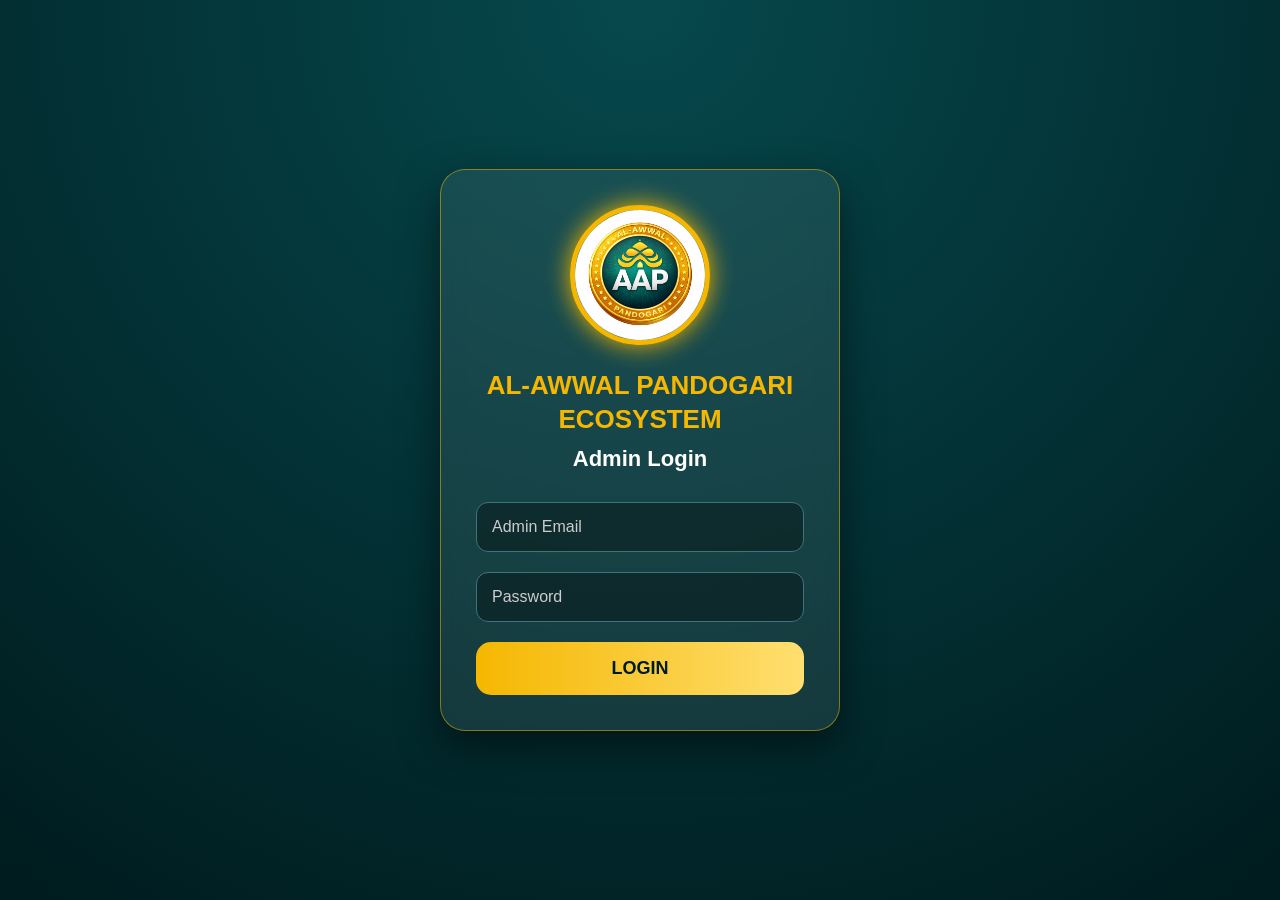
==== frontend/html/login.html @ 3243cdb5 "Add files via upload" ====
<!DOCTYPE html>

<html lang="en">

<head>

<meta charset="UTF-8">

<meta name="viewport" content="width=device-width, initial-scale=1.0">


<title>
AAP Admin Login
</title>


<link rel="stylesheet" href="../css/login.css">


</head>



<body>



<div class="login-container">



<div class="login-box">



<img 
src="/logo/logo.png" 
class="login-logo"
alt="AAP Logo">



<h1>
AL-AWWAL PANDOGARI ECOSYSTEM
</h1>



<h2>
Admin Login
</h2>





<form id="loginForm">



<input

type="email"

id="email"

placeholder="Admin Email"

required>



<input

type="password"

id="password"

placeholder="Password"

required>





<button type="submit">

LOGIN

</button>



</form>



</div>



</div>





<script src="../js/login.js"></script>



</body>


</html>
---- frontend/css/login.css ----
/*
AL-AWWAL PANDOGARI ECOSYSTEM

ADMIN LOGIN PAGE STYLE
*/


*{

margin:0;

padding:0;

box-sizing:border-box;

font-family:
'Segoe UI',
Tahoma,
Geneva,
Verdana,
sans-serif;

}



body{

min-height:100vh;

background:

radial-gradient(
circle at top,
#06494d,
#001b1e
);

color:white;

display:flex;

justify-content:center;

align-items:center;

padding:20px;

}





.login-container{

width:100%;

display:flex;

justify-content:center;

align-items:center;

}





.login-box{


width:400px;


background:

rgba(255,255,255,0.08);



border:

1px solid rgba(245,183,0,0.5);



border-radius:25px;



padding:35px;



text-align:center;



backdrop-filter:blur(12px);



box-shadow:

0 15px 40px rgba(0,0,0,0.5);



}





/* LOGO */


.login-logo{


width:140px;


height:140px;


border-radius:50%;


object-fit:cover;



border:

5px solid #f5b700;



box-shadow:

0 0 25px #f5b700;



margin-bottom:20px;



}





.login-box h1{


font-size:26px;


color:#f5b700;


margin-bottom:10px;


line-height:1.3;


}





.login-box h2{


font-size:22px;


margin-bottom:30px;


color:white;


}





/* FORM */


#loginForm{


display:flex;


flex-direction:column;


gap:20px;


}





input{


width:100%;


padding:15px;


border-radius:12px;


border:

1px solid #39777a;



background:

rgba(0,0,0,.35);



color:white;



font-size:16px;



outline:none;



}





input::placeholder{


color:#ccc;


}





input:focus{


border-color:#f5b700;



box-shadow:

0 0 12px #f5b700;



}






/* LOGIN BUTTON */


button{


width:100%;


padding:16px;



border:none;



border-radius:15px;



background:

linear-gradient(
90deg,
#f5b700,
#ffdf70
);



color:#001b1e;



font-size:18px;



font-weight:bold;



cursor:pointer;



transition:.3s;



}




button:hover{


transform:

translateY(-3px);



box-shadow:

0 10px 25px #f5b700;



}






/* MOBILE */


@media(max-width:500px){



.login-box{


width:100%;


padding:25px;


}



.login-logo{


width:110px;


height:110px;


}



.login-box h1{


font-size:22px;


}



.login-box h2{


font-size:18px;


}



}
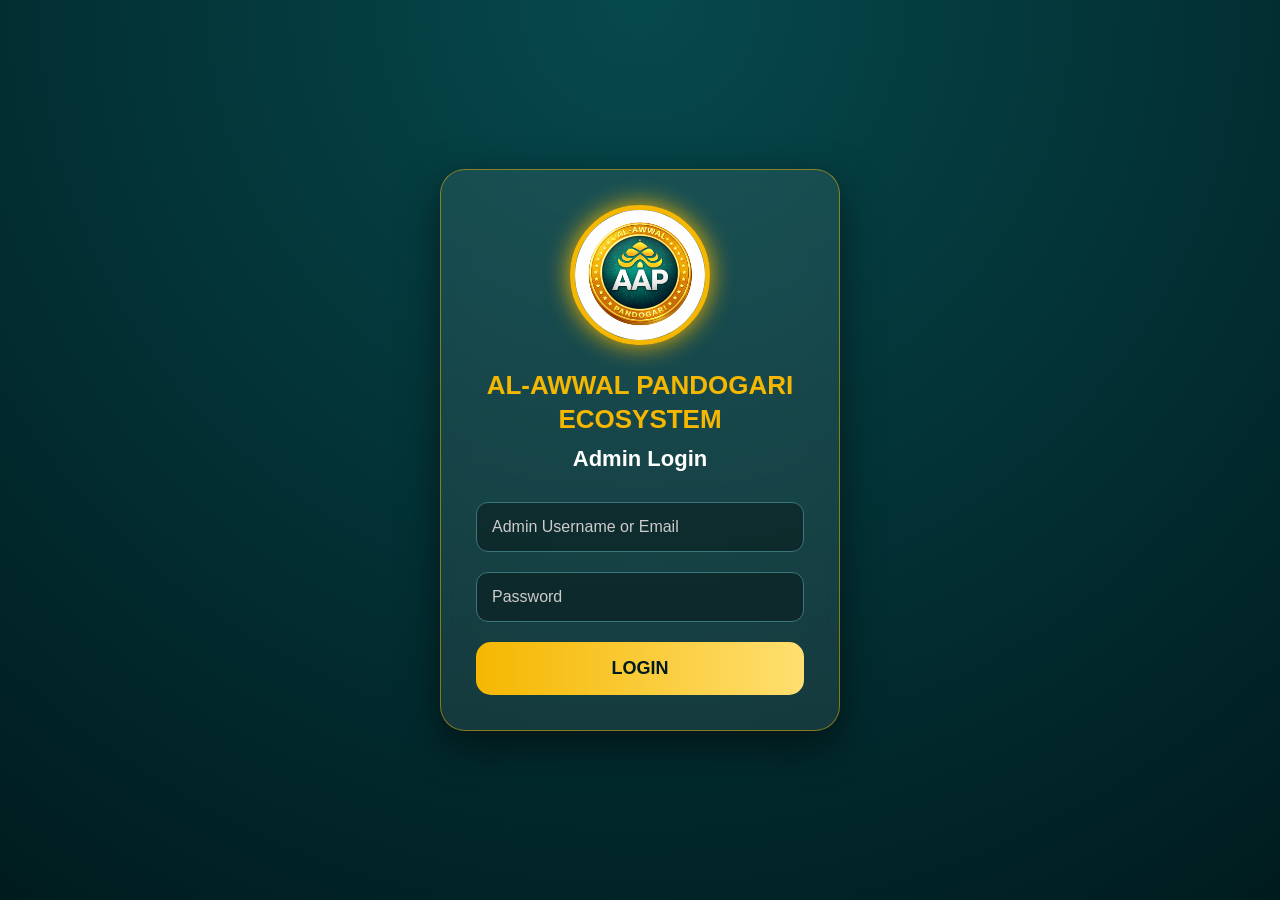
==== commit 2b391681: "Add files via upload" ====
--- a/frontend/html/login.html
+++ b/frontend/html/login.html
@@ -57,15 +57,10 @@
 <form id="loginForm">
 
 
-
 <input
-
-type="email"
-
+type="text"
 id="email"
-
-placeholder="Admin Email"
-
+placeholder="Admin Username or Email"
 required>
 
 
